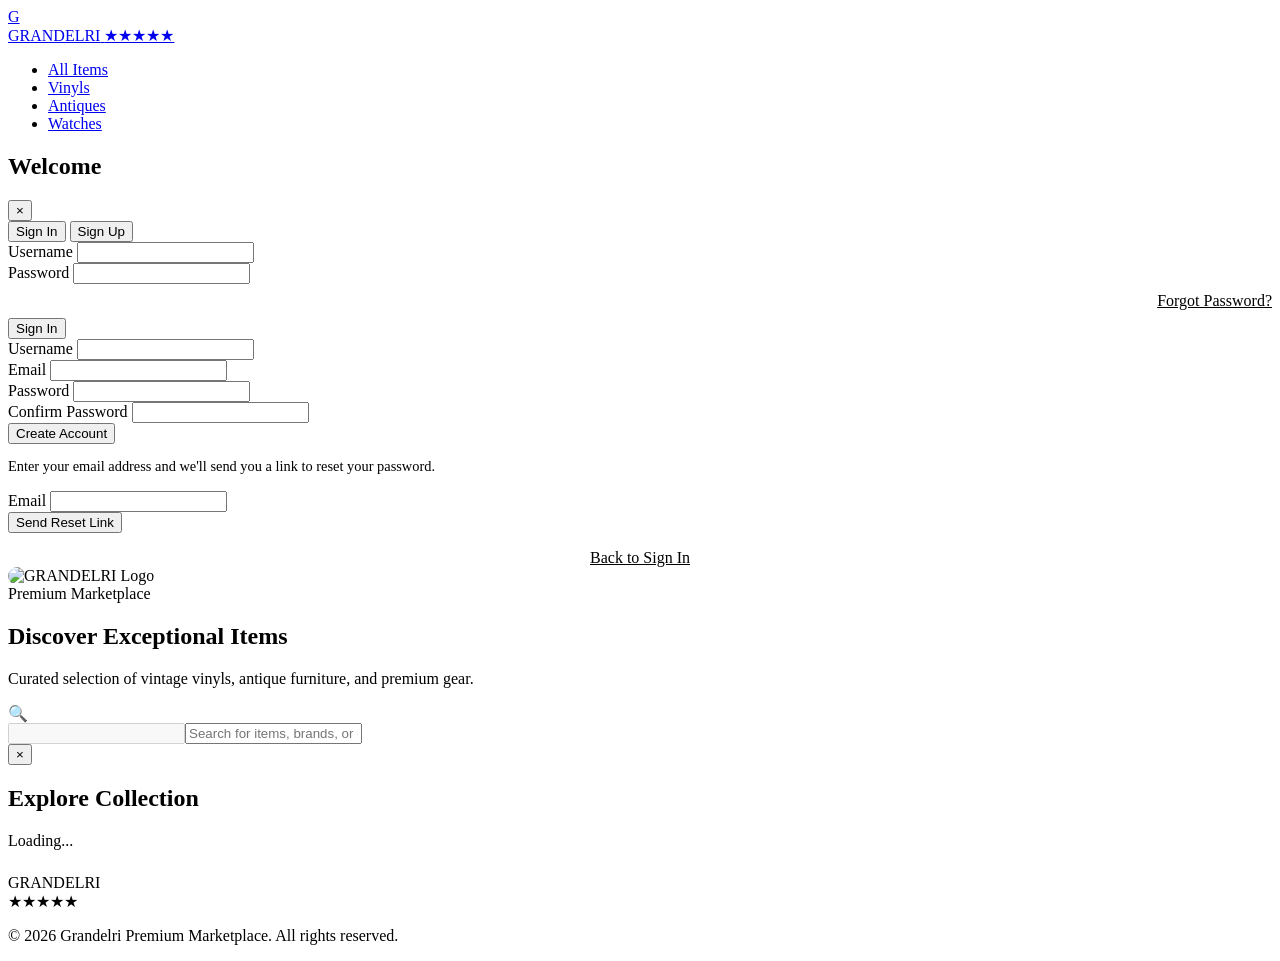
==== public/index.html @ a3263fcd "Initial commit for Vercel deployment" ====
<!DOCTYPE html>
<html lang="en">
<head>
  <meta charset="UTF-8">
  <meta name="viewport" content="width=device-width, initial-scale=1.0">
  <title>GRANDELRI — Premium Marketplace</title>
  <link rel="stylesheet" href="/css/style.css">
  <link rel="icon" href="data:image/svg+xml,<svg xmlns=%22http://www.w3.org/2000/svg%22 viewBox=%220 0 100 100%22><text y=%22.9em%22 font-size=%2290%22>👑</text></svg>">
</head>
<body>

  <!-- Navigation -->
  <nav class="navbar">
    <div class="container nav-inner">
      <a href="/index.html" class="nav-logo">
        <div class="logo-mark">G</div>
        <div class="logo-text-wrap">
          <span class="logo-name">GRANDELRI</span>
          <span class="logo-stars">★★★★★</span>
        </div>
      </a>
      <ul class="nav-links">
        <li><a href="#" class="filter-tab active" data-category="">All Items</a></li>
        <li><a href="#" class="filter-tab" data-category="Vinyls">Vinyls</a></li>
        <li><a href="#" class="filter-tab" data-category="Antique Furniture">Antiques</a></li>
        <li><a href="#" class="filter-tab" data-category="GPS Sport Watches">Watches</a></li>
      </ul>
      <div class="nav-auth" id="nav-auth"></div>
    </div>
  </nav>

  <!-- Auth Modal -->
  <div class="modal-overlay" id="auth-modal">
    <div class="modal">
      <div class="modal-header">
        <h2 class="modal-title">Welcome</h2>
        <button class="modal-close" id="modal-close">×</button>
      </div>
      
      <div class="auth-tabs">
        <button class="auth-tab active" data-tab="login">Sign In</button>
        <button class="auth-tab" data-tab="signup">Sign Up</button>
      </div>

      <!-- Login Form -->
      <div id="login-form-wrap">
        <form id="login-form" class="modal-form">
          <div class="form-group">
            <label class="form-label" for="login-username">Username</label>
            <input type="text" id="login-username" class="form-input" required>
          </div>
          <div class="form-group">
            <label class="form-label" for="login-password">Password</label>
            <input type="password" id="login-password" class="form-input" required>
          </div>
          <div class="error-msg" id="login-error"></div>
          <div style="text-align: right; margin-top: 8px; margin-bottom: 8px;">
            <a href="#" onclick="switchAuthTab('forgot'); return false;" class="text-sm" style="color: var(--text-muted);">Forgot Password?</a>
          </div>
          <button type="submit" class="btn btn-primary btn-lg mt-4 w-full">Sign In</button>
        </form>
      </div>

      <!-- Sign Up Form -->
      <div id="signup-form-wrap" class="hidden">
        <form id="signup-form" class="modal-form">
          <div class="form-group">
            <label class="form-label" for="signup-username">Username</label>
            <input type="text" id="signup-username" class="form-input" required minlength="3">
          </div>
          <div class="form-group">
            <label class="form-label" for="signup-email">Email</label>
            <input type="email" id="signup-email" class="form-input" required>
          </div>
          <div class="form-group">
            <label class="form-label" for="signup-password">Password</label>
            <input type="password" id="signup-password" class="form-input" required minlength="6">
          </div>
          <div class="form-group">
            <label class="form-label" for="signup-confirm">Confirm Password</label>
            <input type="password" id="signup-confirm" class="form-input" required minlength="6">
          </div>
          <div class="error-msg" id="signup-error"></div>
          <button type="submit" class="btn btn-primary btn-lg mt-4 w-full">Create Account</button>
        </form>
      </div>

      <!-- Forgot Password Form -->
      <div id="forgot-form-wrap" class="hidden">
        <p style="margin-bottom: 16px; font-size: 0.9rem; color: var(--text-secondary);">Enter your email address and we'll send you a link to reset your password.</p>
        <form id="forgot-form" class="modal-form">
          <div class="form-group">
            <label class="form-label" for="forgot-email">Email</label>
            <input type="email" id="forgot-email" class="form-input" required>
          </div>
          <div class="error-msg" id="forgot-error" style="color: var(--success);"></div>
          <button type="submit" class="btn btn-primary btn-lg mt-4 w-full">Send Reset Link</button>
          <div style="text-align: center; margin-top: 16px;">
            <a href="#" onclick="switchAuthTab('login'); return false;" class="text-sm" style="color: var(--text-muted);">Back to Sign In</a>
          </div>
        </form>
      </div>

    </div>
  </div>

  <!-- Hero Section -->
  <section class="hero container">
    <div class="hero-logo">
      <img src="/grandelri_logo.jpg" alt="GRANDELRI Logo" style="border-radius:20px;">
    </div>
    <div class="hero-eyebrow">Premium Marketplace</div>
    <h1 class="hero-title">Discover <span class="gradient-text">Exceptional</span> Items</h1>
    <p class="hero-subtitle">Curated selection of vintage vinyls, antique furniture, and premium gear.</p>
    
    <!-- Search Bar -->
    <div class="search-wrapper">
      <div class="search-bar">
        <span class="search-icon">🔍</span>
        <div style="position: relative; flex: 1; display: flex; align-items: center;">
          <input type="text" id="search-ghost" class="search-input search-ghost" disabled>
          <input type="text" id="search-input" class="search-input" placeholder="Search for items, brands, or categories..." autocomplete="off">
        </div>
        <button class="search-clear" id="search-clear">×</button>
      </div>
      <div class="search-dropdown" id="search-dropdown"></div>
    </div>

    <div id="hero-cta"></div>
  </section>

  <!-- Main Content -->
  <main class="container page-wrapper">
    <div class="section-header">
      <h2 class="section-title">Explore Collection</h2>
      <span class="text-sm text-secondary font-bold" id="item-count">Loading...</span>
    </div>

    <!-- Mobile Filters (Hidden on Desktop) -->
    <div class="filter-tabs" style="margin-bottom: 24px;" id="mobile-filters">
      <!-- Populated by JS on mobile if needed -->
    </div>

    <!-- Product Grid -->
    <div class="product-grid" id="product-grid"></div>
  </main>

  <footer>
    <div class="container">
      <div class="footer-logo">GRANDELRI</div>
      <div class="footer-stars">★★★★★</div>
      <p class="footer-copy">© 2026 Grandelri Premium Marketplace. All rights reserved.</p>
    </div>
  </footer>

  <script src="/js/app.js"></script>
  <script src="/js/index.js"></script>
</body>
</html>
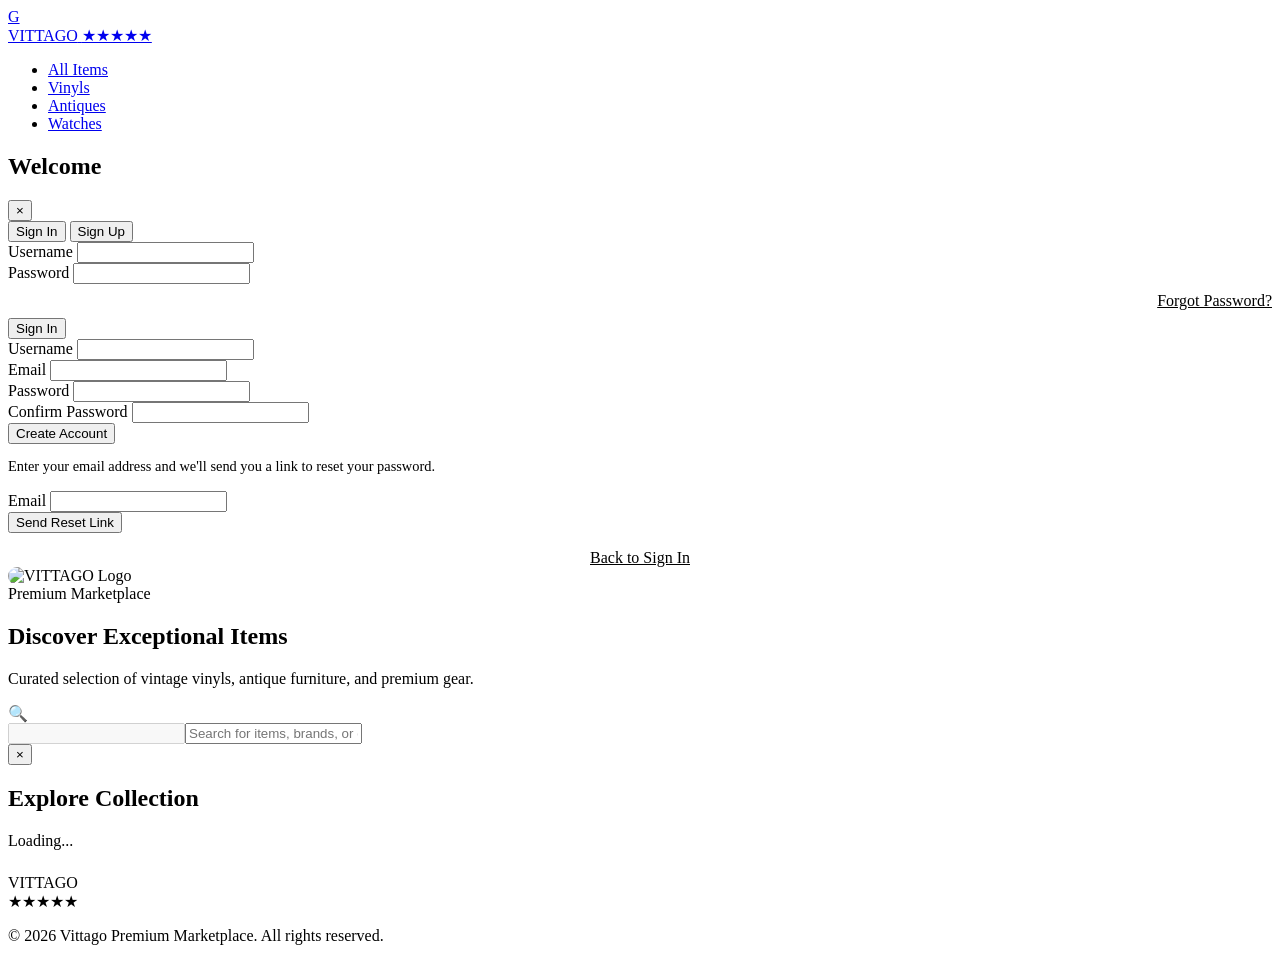
==== commit ffc4ff42: "feat: rebrand to Vittago, add cart, favorites, settings" ====
--- a/public/index.html
+++ b/public/index.html
@@ -3,7 +3,7 @@
 <head>
   <meta charset="UTF-8">
   <meta name="viewport" content="width=device-width, initial-scale=1.0">
-  <title>GRANDELRI — Premium Marketplace</title>
+  <title>VITTAGO — Premium Marketplace</title>
   <link rel="stylesheet" href="/css/style.css">
   <link rel="icon" href="data:image/svg+xml,<svg xmlns=%22http://www.w3.org/2000/svg%22 viewBox=%220 0 100 100%22><text y=%22.9em%22 font-size=%2290%22>👑</text></svg>">
 </head>
@@ -15,7 +15,7 @@
       <a href="/index.html" class="nav-logo">
         <div class="logo-mark">G</div>
         <div class="logo-text-wrap">
-          <span class="logo-name">GRANDELRI</span>
+          <span class="logo-name">VITTAGO</span>
           <span class="logo-stars">★★★★★</span>
         </div>
       </a>
@@ -107,7 +107,7 @@
   <!-- Hero Section -->
   <section class="hero container">
     <div class="hero-logo">
-      <img src="/grandelri_logo.jpg" alt="GRANDELRI Logo" style="border-radius:20px;">
+      <img src="/vittago_logo.jpg" alt="VITTAGO Logo" style="border-radius:20px;">
     </div>
     <div class="hero-eyebrow">Premium Marketplace</div>
     <h1 class="hero-title">Discover <span class="gradient-text">Exceptional</span> Items</h1>
@@ -147,9 +147,9 @@
 
   <footer>
     <div class="container">
-      <div class="footer-logo">GRANDELRI</div>
+      <div class="footer-logo">VITTAGO</div>
       <div class="footer-stars">★★★★★</div>
-      <p class="footer-copy">© 2026 Grandelri Premium Marketplace. All rights reserved.</p>
+      <p class="footer-copy">© 2026 Vittago Premium Marketplace. All rights reserved.</p>
     </div>
   </footer>
 
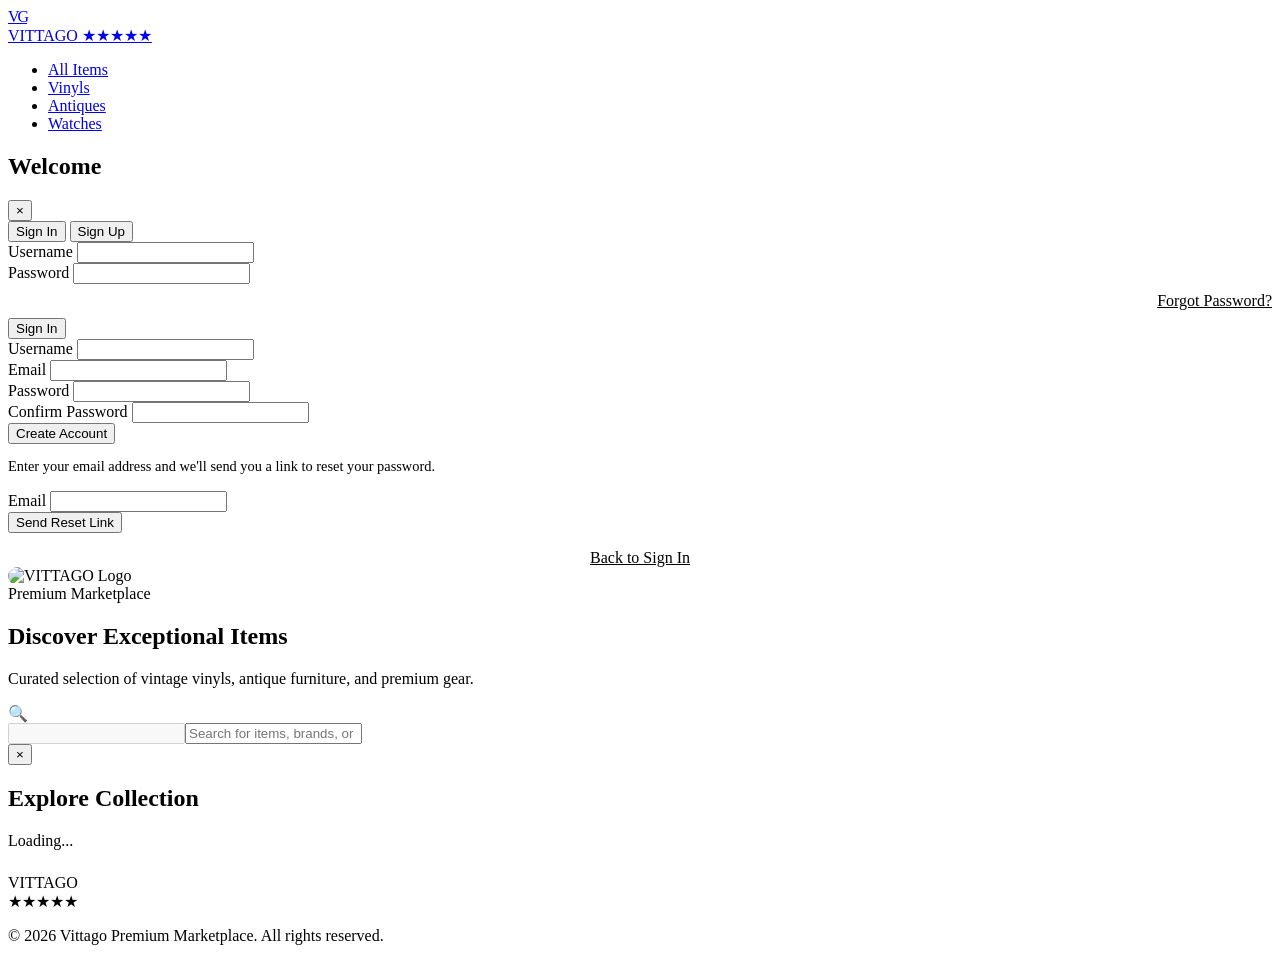
==== commit 2748fa67: "fix: update navbar logo to VG" ====
--- a/public/index.html
+++ b/public/index.html
@@ -13,7 +13,7 @@
   <nav class="navbar">
     <div class="container nav-inner">
       <a href="/index.html" class="nav-logo">
-        <div class="logo-mark">G</div>
+        <div class="logo-mark" style="font-family: serif; letter-spacing: -2px;">VG</div>
         <div class="logo-text-wrap">
           <span class="logo-name">VITTAGO</span>
           <span class="logo-stars">★★★★★</span>
